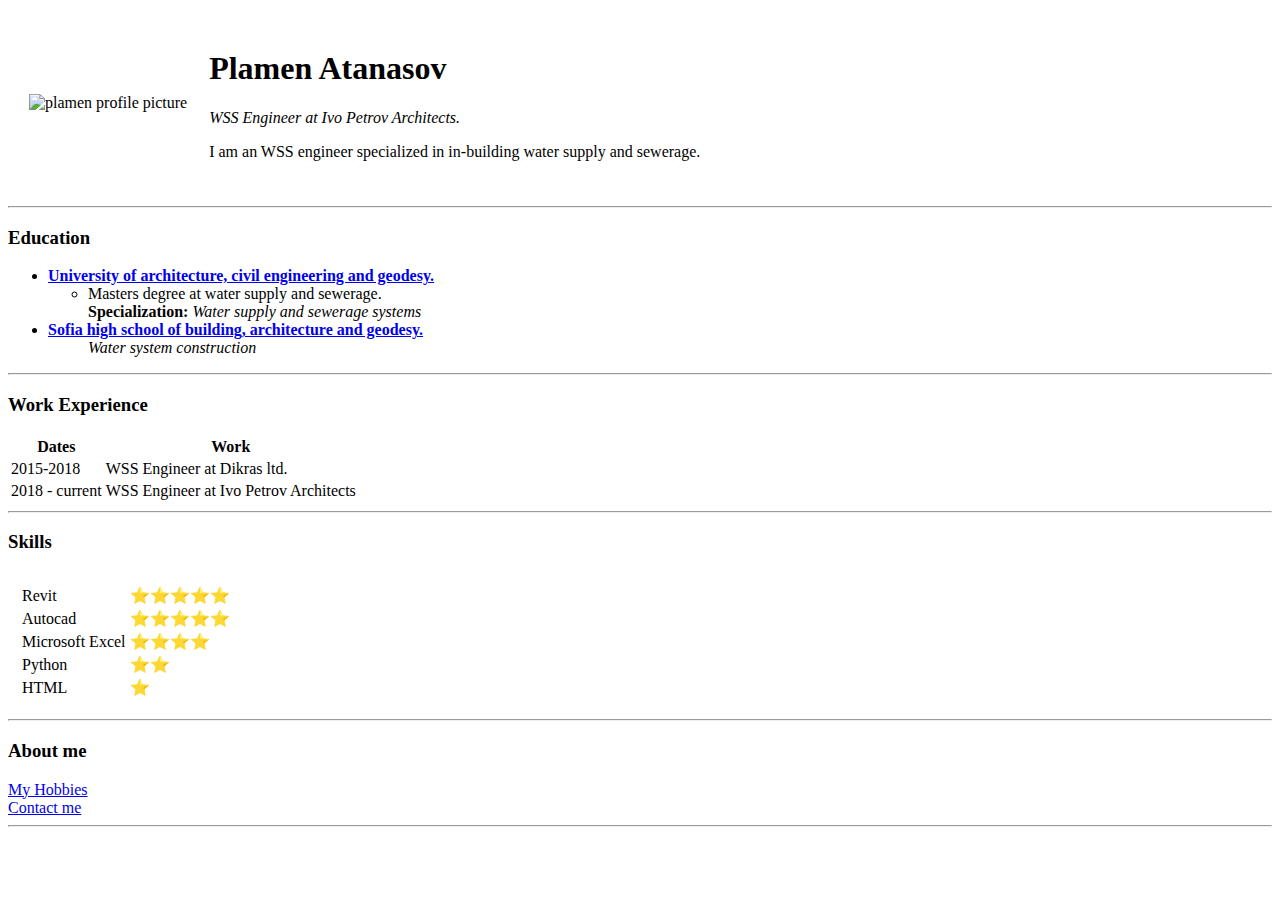
==== index.html @ 597fa444 "Add initial cv website files" ====
<!DOCTYPE html>
<html lang="en" dir="ltr">

<head>
  <meta charset="utf-8">
  <title>Plamen's Personal Corner</title>
</head>

<body>
  <table cellspacing="20">
    <tr>
      <td><img src="plamen.jpg" alt="plamen profile picture"></td>
      <td>
        <h1>Plamen Atanasov</h1>
        <p><em>WSS Engineer at Ivo Petrov Architects.</em></p>
        <p>I am an WSS engineer specialized in in-building water supply and
          sewerage.</p>
      </td>
    </tr>
  </table>


  <hr>
  <h3>Education</h3>
  <ul>
    <li><strong><a href="https://uacg.bg/">University of architecture, civil engineering and geodesy.</a></strong></li>
    <ul>
      <li>
        <st>Masters degree at water supply and sewerage.</st><br><strong>Specialization:</strong>
        <em>Water supply and sewerage systems</em>
    </ul>
    <li><strong><a href="http://www.sgcag.info/">Sofia high school of building, architecture and geodesy.</a></strong>
      <ul><em>Water system construction</em></ul>
    </li>
  </ul>
  <hr>
  <h3>Work Experience</h3>
  <table>
    <thead>
      <tr>
        <th>Dates</th>
        <th>Work</th>
      </tr>
    </thead>
    <tbody>
      <tr>
        <td>2015-2018</td>
        <td>WSS Engineer at Dikras ltd.</td>
      </tr>
      <tr>
        <td>2018 - current</td>
        <td>WSS Engineer at Ivo Petrov Architects</td>
      </tr>
    </tbody>
  </table>
  <hr>
  <h3>Skills</h3>
  <table cellspacing="10">
    <tr>
      <td>
        <table>
          <tr>
            <td>Revit</td>
            <td>⭐⭐⭐⭐⭐</td>
          </tr>
          <tr>
            <td>Autocad</td>
            <td>⭐⭐⭐⭐⭐</td>
          </tr>
          <tr>
            <td>Microsoft Excel</td>
            <td>⭐⭐⭐⭐</td>
          </tr>
          <td>Python</td>
          <td>⭐⭐</td>
          <tr>
            <td>HTML</td>
            <td>⭐</td>
          </tr>
        </table>
    </tr>
  </table>
  <hr>
  <h3>About me</h3>
  <a href="hobbies.html">My Hobbies</a>
  <br />
  <a href="contacts.html">Contact me</a>
  <hr>

</body>

</html>
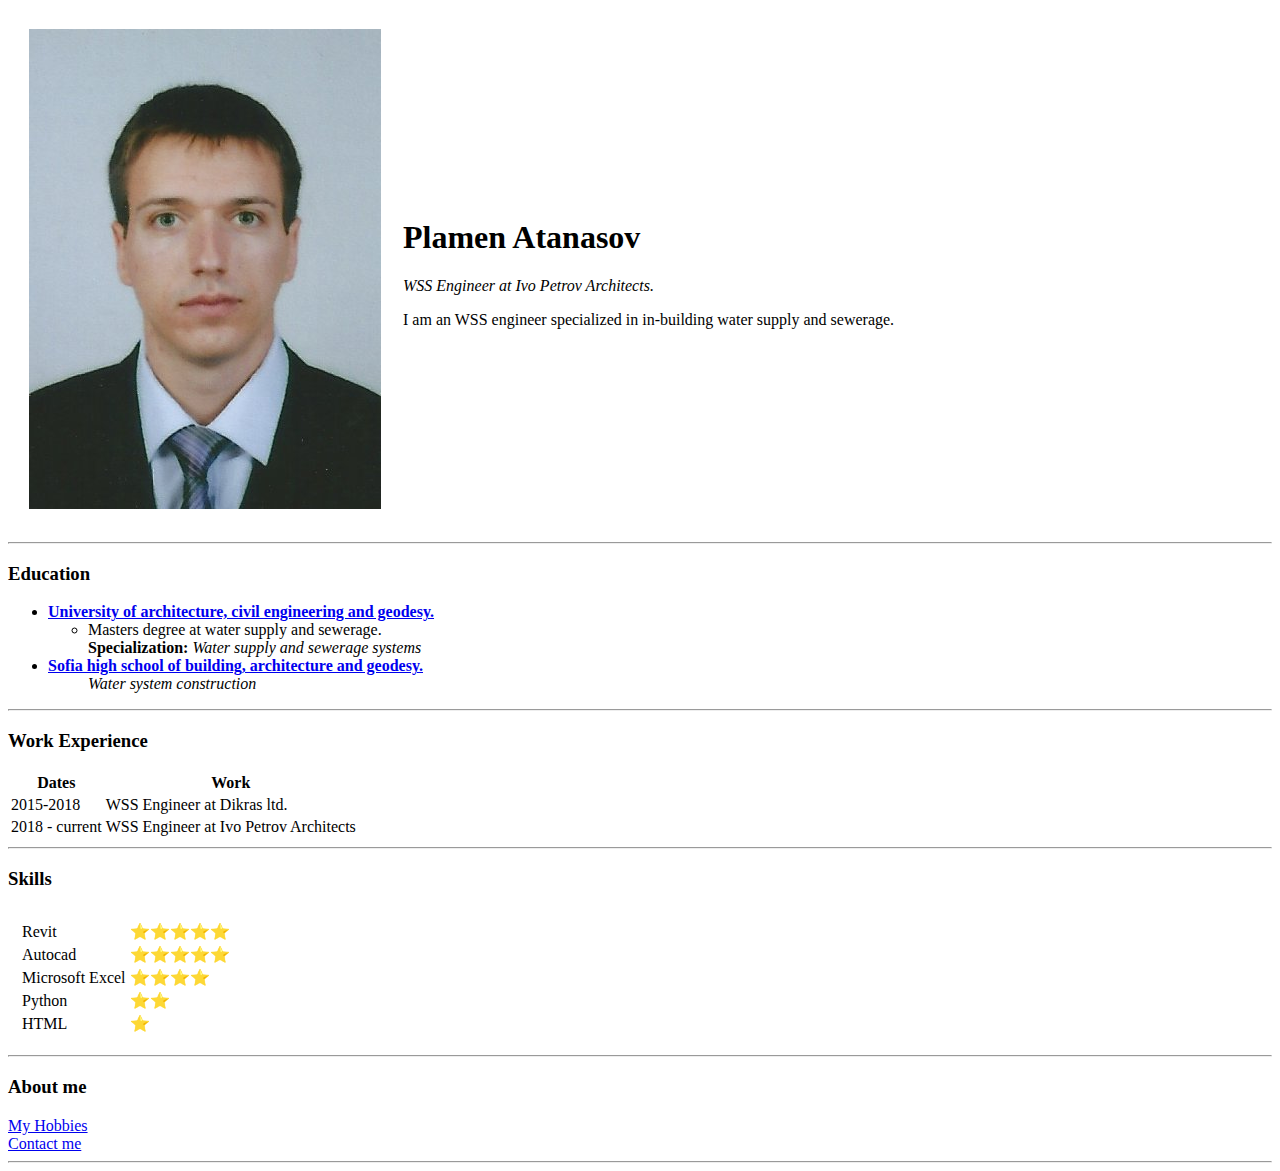
==== commit 3e1aa957: "picture now should be showing" ====
--- a/index.html
+++ b/index.html
@@ -9,7 +9,7 @@
 <body>
   <table cellspacing="20">
     <tr>
-      <td><img src="plamen.jpg" alt="plamen profile picture"></td>
+      <td><img src="plamen.JPG" alt="plamen profile picture"></td>
       <td>
         <h1>Plamen Atanasov</h1>
         <p><em>WSS Engineer at Ivo Petrov Architects.</em></p>
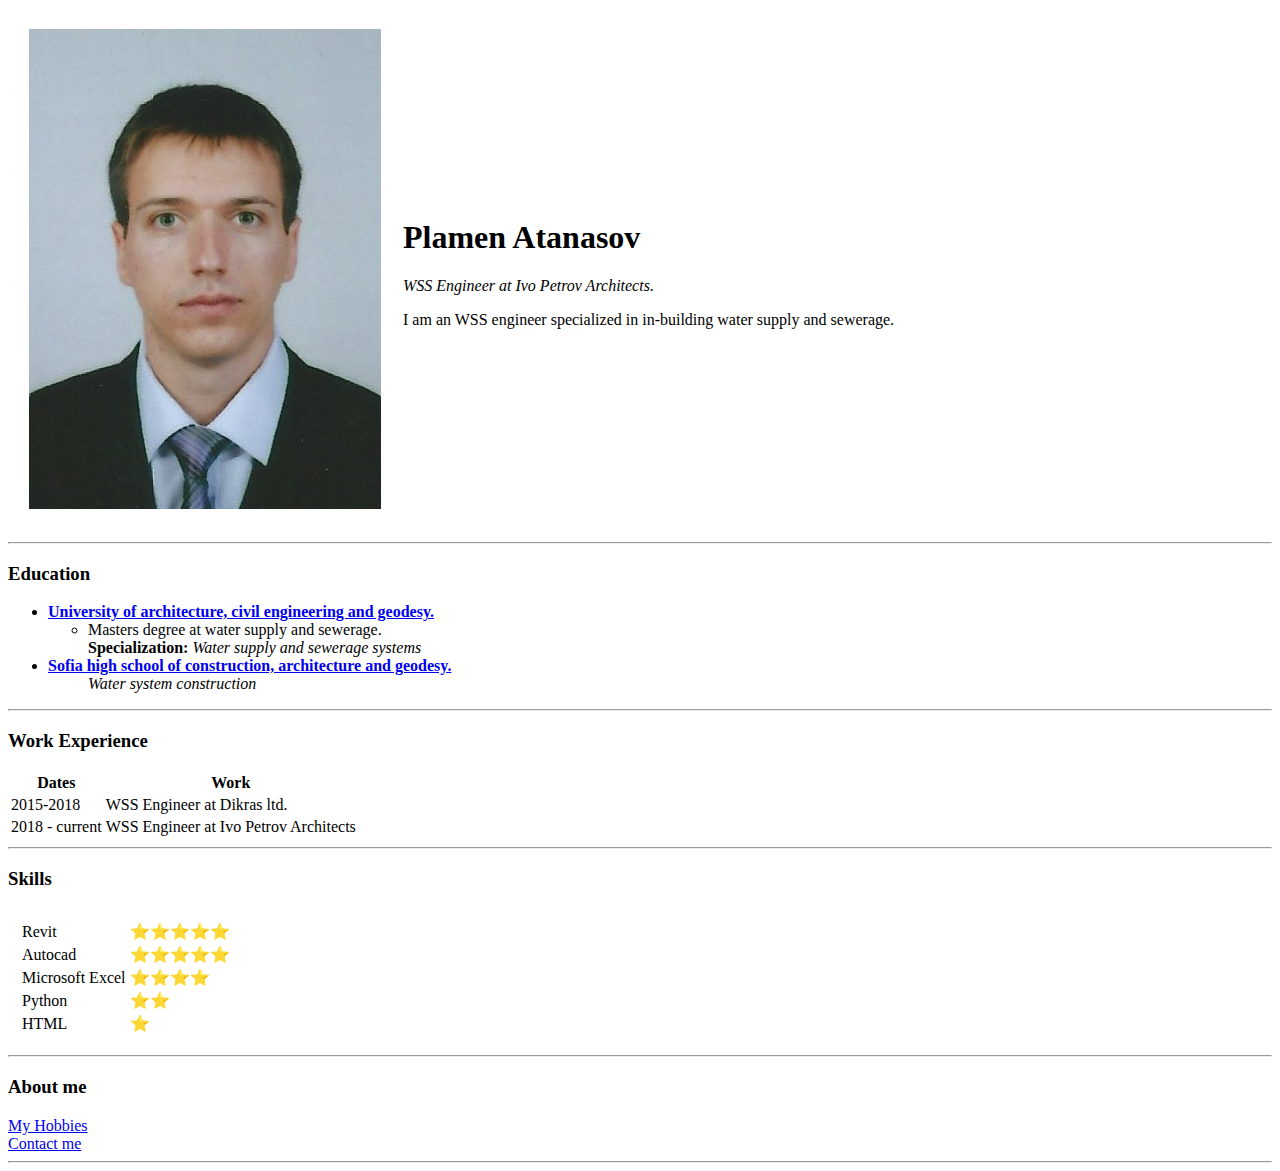
==== commit 365e300d: "fixed some grammar mistakes" ====
--- a/index.html
+++ b/index.html
@@ -29,7 +29,7 @@
         <st>Masters degree at water supply and sewerage.</st><br><strong>Specialization:</strong>
         <em>Water supply and sewerage systems</em>
     </ul>
-    <li><strong><a href="http://www.sgcag.info/">Sofia high school of building, architecture and geodesy.</a></strong>
+    <li><strong><a href="http://www.sgcag.info/">Sofia high school of construction, architecture and geodesy.</a></strong>
       <ul><em>Water system construction</em></ul>
     </li>
   </ul>
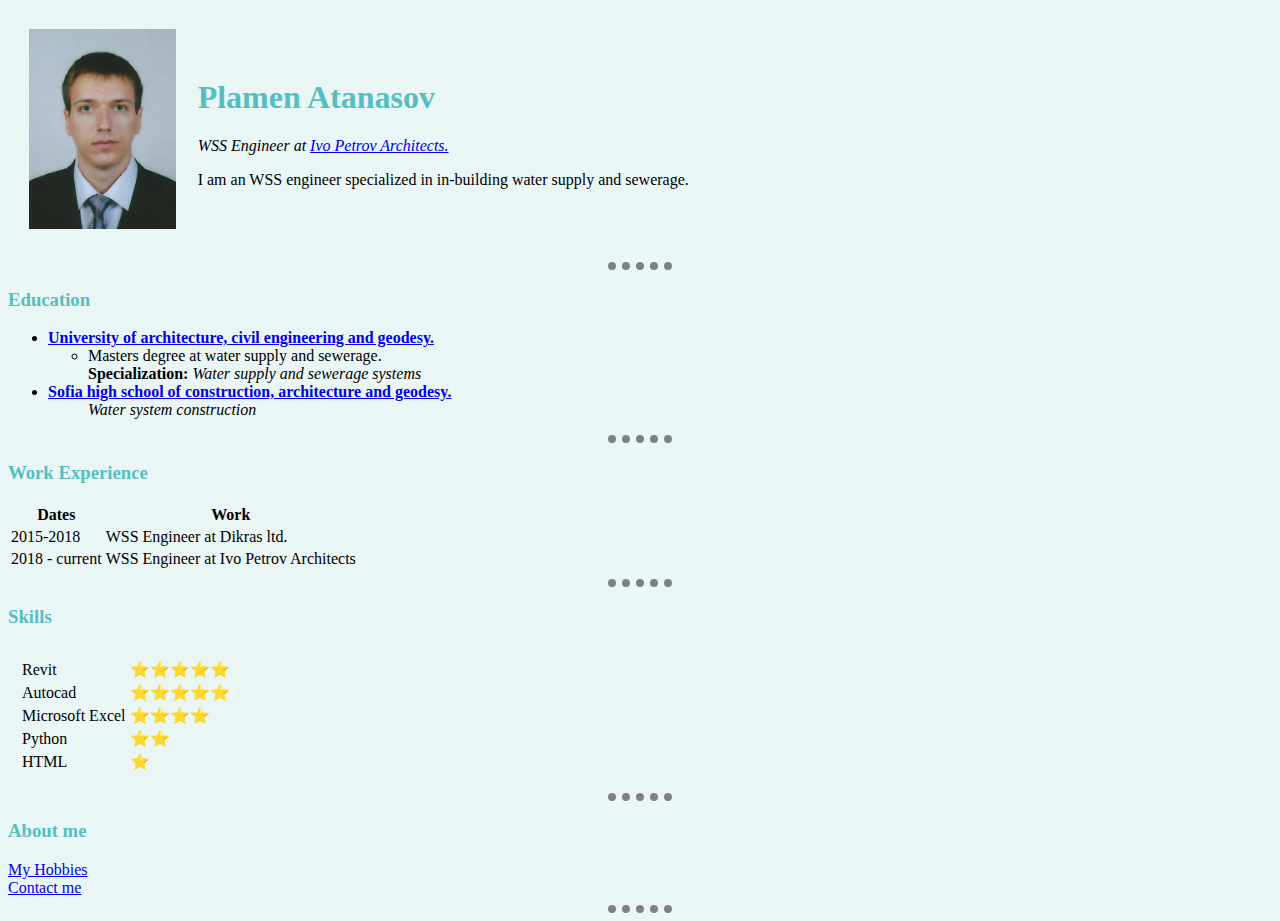
==== commit b423e3ad: "CSS styled site" ====
--- a/index.html
+++ b/index.html
@@ -4,6 +4,9 @@
 <head>
   <meta charset="utf-8">
   <title>Plamen's Personal Corner</title>
+  <link rel="stylesheet" href="css/styles.css">
+
+
 </head>
 
 <body>
@@ -12,7 +15,8 @@
       <td><img src="plamen.JPG" alt="plamen profile picture"></td>
       <td>
         <h1>Plamen Atanasov</h1>
-        <p><em>WSS Engineer at Ivo Petrov Architects.</em></p>
+        <p><em>WSS Engineer at <a href="http://ip-arch.com/">Ivo Petrov Architects.</a>
+        </em></p>
         <p>I am an WSS engineer specialized in in-building water supply and
           sewerage.</p>
       </td>
--- a/css/styles.css
+++ b/css/styles.css
@@ -0,0 +1,20 @@
+body {
+  background-color: #EAF6F6;
+}
+
+hr {
+  border-style: none;
+  border-top-style: dotted;
+  border-color: grey;
+  border-width: 8px;
+  width: 5%;
+}
+img {
+  height: 200px;
+}
+h1 {
+  color: #55BFBF;
+}
+h3 {
+  color: #55BFBF;
+}
